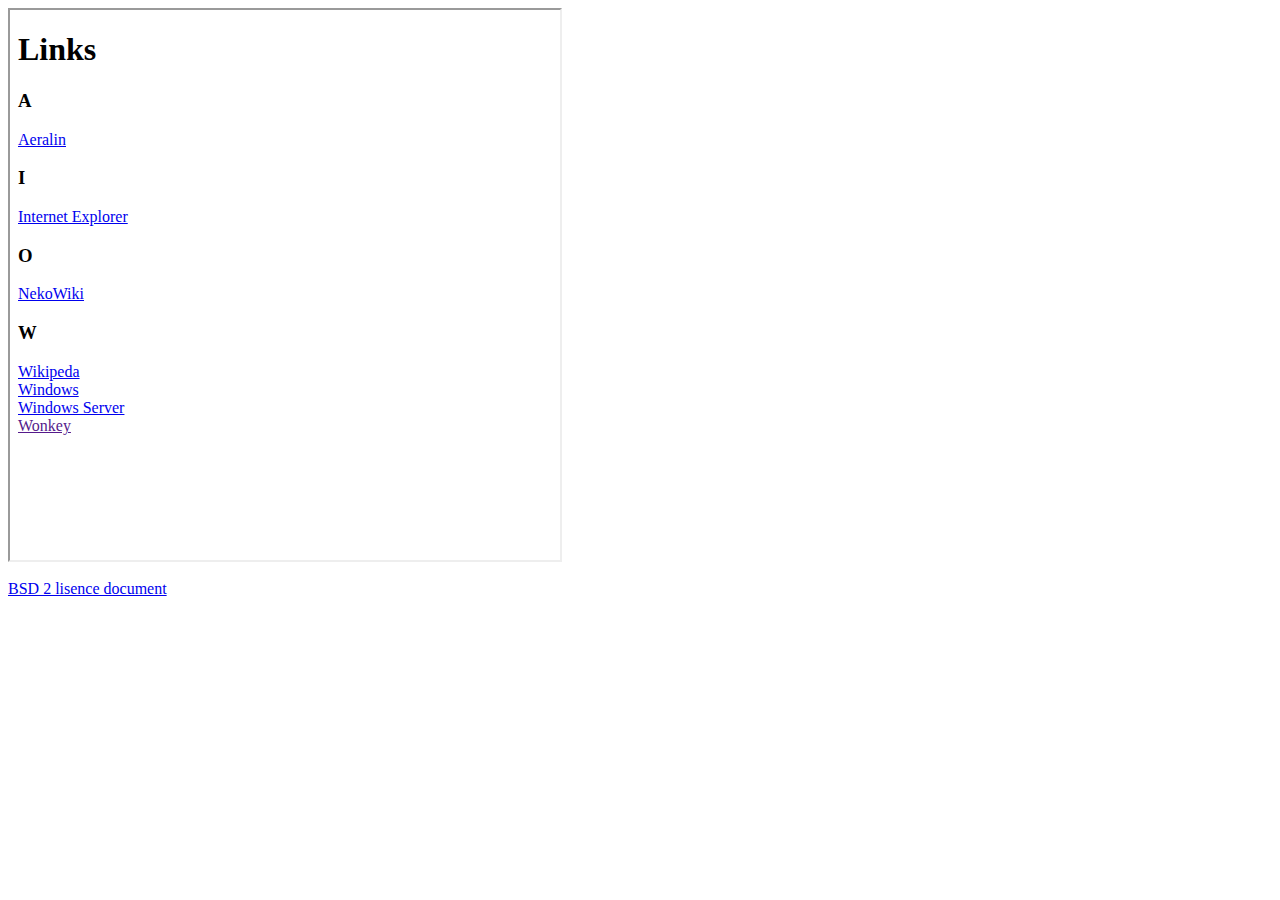
==== index.html @ 1154c5fd "Initial Dump" ====
<!DOCTYPE HTML PUBLIC "-//W3C//DTD HTML 4.01 Transitional//EN" "http://www.w3.org/TR/html4/strict.dtd">
<html>
    <head>
    <link rel="stylesheet" type="text/css" href="main.css">
    <title>OpenWiki</title>
    </head>
    <body>
        <iframe src="list.html" height="550px" width="550px"></iframe>
    </body>
    <footer>
        <br>
        <a href="./LICENSE">BSD 2 lisence document</a>
    </footer>
</html>
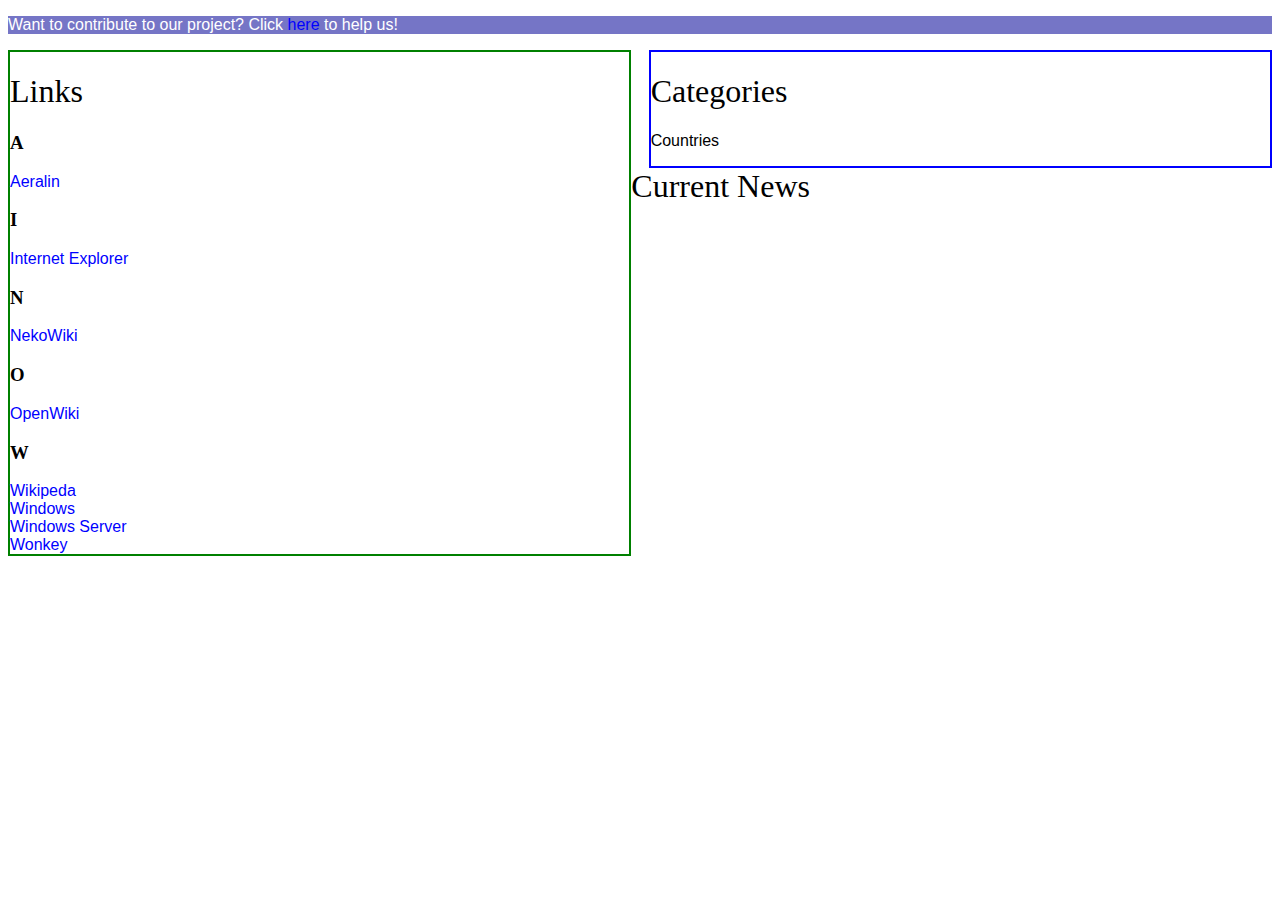
==== commit 9d01a8c5: "First fix" ====
--- a/index.html
+++ b/index.html
@@ -1,14 +1,38 @@
+<!-- SEP 19th, 2023. 10:59pm, Wonkey. -->
 <!DOCTYPE HTML PUBLIC "-//W3C//DTD HTML 4.01 Transitional//EN" "http://www.w3.org/TR/html4/strict.dtd">
 <html>
-    <head>
-    <link rel="stylesheet" type="text/css" href="main.css">
-    <title>OpenWiki</title>
-    </head>
+    <link rel="stylesheet" type="text/css" href="pages/main.css">
+    <link rel="icon" type="image/x-icon" href="icon.png">
+    <title>Welcome to OpenWiki! - Home Page</title>
     <body>
-        <iframe src="list.html" height="550px" width="550px"></iframe>
+        <p id="info-box">
+            Want to contribute to our project? Click <a href="">here</a> to help us!
+        </p>
+        <div style="float: left; width: 49%; border: 2px solid green;">
+        <h1>Links</h1>
+        <h3>A</h3>
+        <a href="pages/Aeralin/Page.html">Aeralin</a>
+        <h3>I</h3>
+        <a href="pages/ie/Page.html">Internet Explorer</a>
+        <h3>N</h3>
+        <a href="pages/nekowuki/Page.html">NekoWiki</a>
+        <h3>O</h3>
+        <a href="">OpenWiki</a> <!-- 10:35am, SEP: 20th -->
+        <h3>W</h3>
+        <a href="pages/wikipedia/Page.html">Wikipeda</a>
+        <br>
+        <a href="pages/Windows/Page.html">Windows</a>
+        <br>
+        <a href="pages/WinServer/Page.html">Windows Server</a>
+        <br>
+        <a href="">Wonkey</a>
+        </div>
+        <div style="float: right; width: 49%; border: 2px solid blue;">
+            <h1>Categories</h1>
+            <p>Countries</p>
+        </div>
+        <div>
+            <h1>Current News</h1>
+        </div>
     </body>
-    <footer>
-        <br>
-        <a href="./LICENSE">BSD 2 lisence document</a>
-    </footer>
 </html>--- a/pages/main.css
+++ b/pages/main.css
@@ -0,0 +1,45 @@
+h1 {
+    font-family: 'Linux Libertine','Georgia','Times',serif;
+    color: black;
+    font-weight: lighter;
+}
+
+h2 {
+    font-family: 'Linux Libertine','Georgia','Times',serif;
+    color: black;
+    font-weight: lighter;
+}
+
+p {
+    font-family: sans-serif;
+    color: black;
+}
+
+a {
+    font-family: sans-serif;
+    font-size: 16px;
+    color: blue;
+}
+
+a:link { text-decoration: none; }
+a:visited { text-decoration: none; }
+a:hover { text-decoration: none; }
+a:active { text-decoration: none; }
+
+#red {
+    color: red;
+}
+
+#orange {
+    color: rgb(171, 117, 17);
+}
+
+/* SEP 19th, 2023. 10:59pm, Wonkey. */
+#green {
+    color: rgb(20, 184, 14);
+}
+
+#info-box {
+    background-color: rgb(117, 117, 198);
+    color: white;
+}